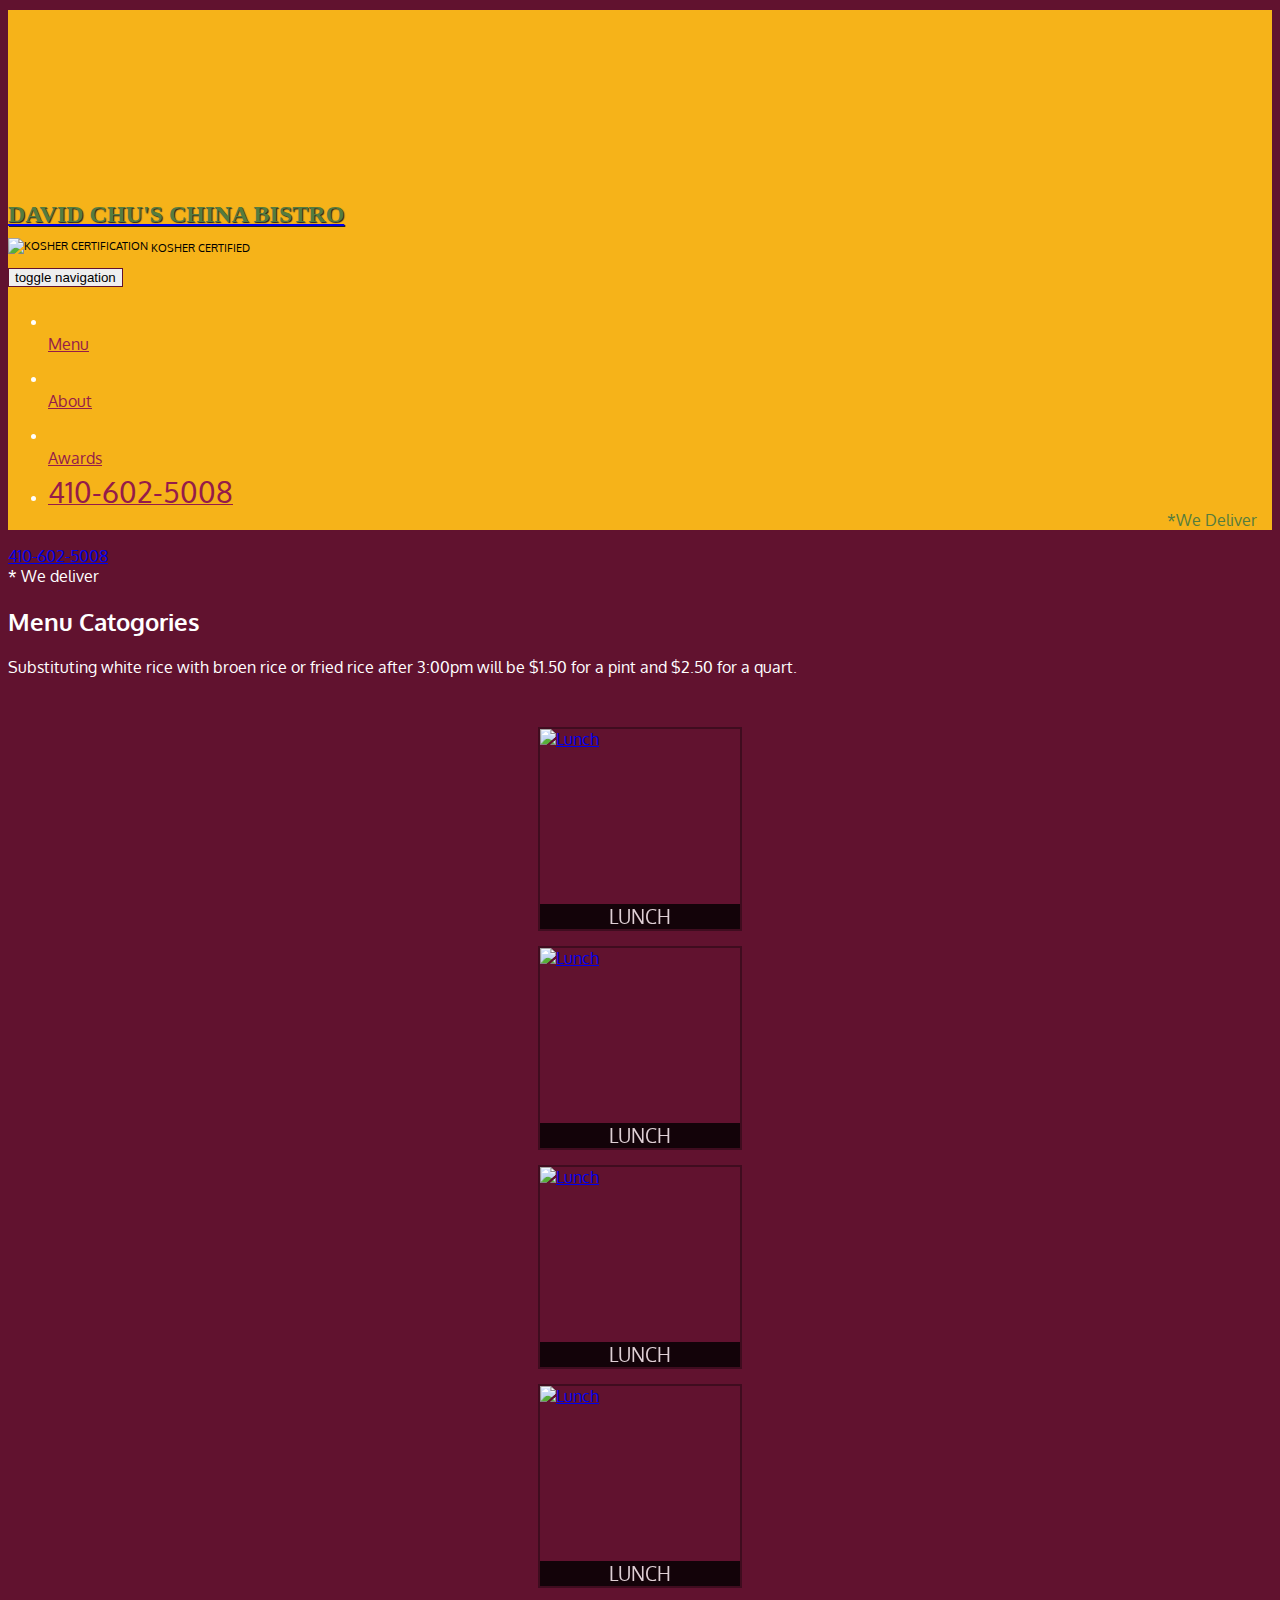
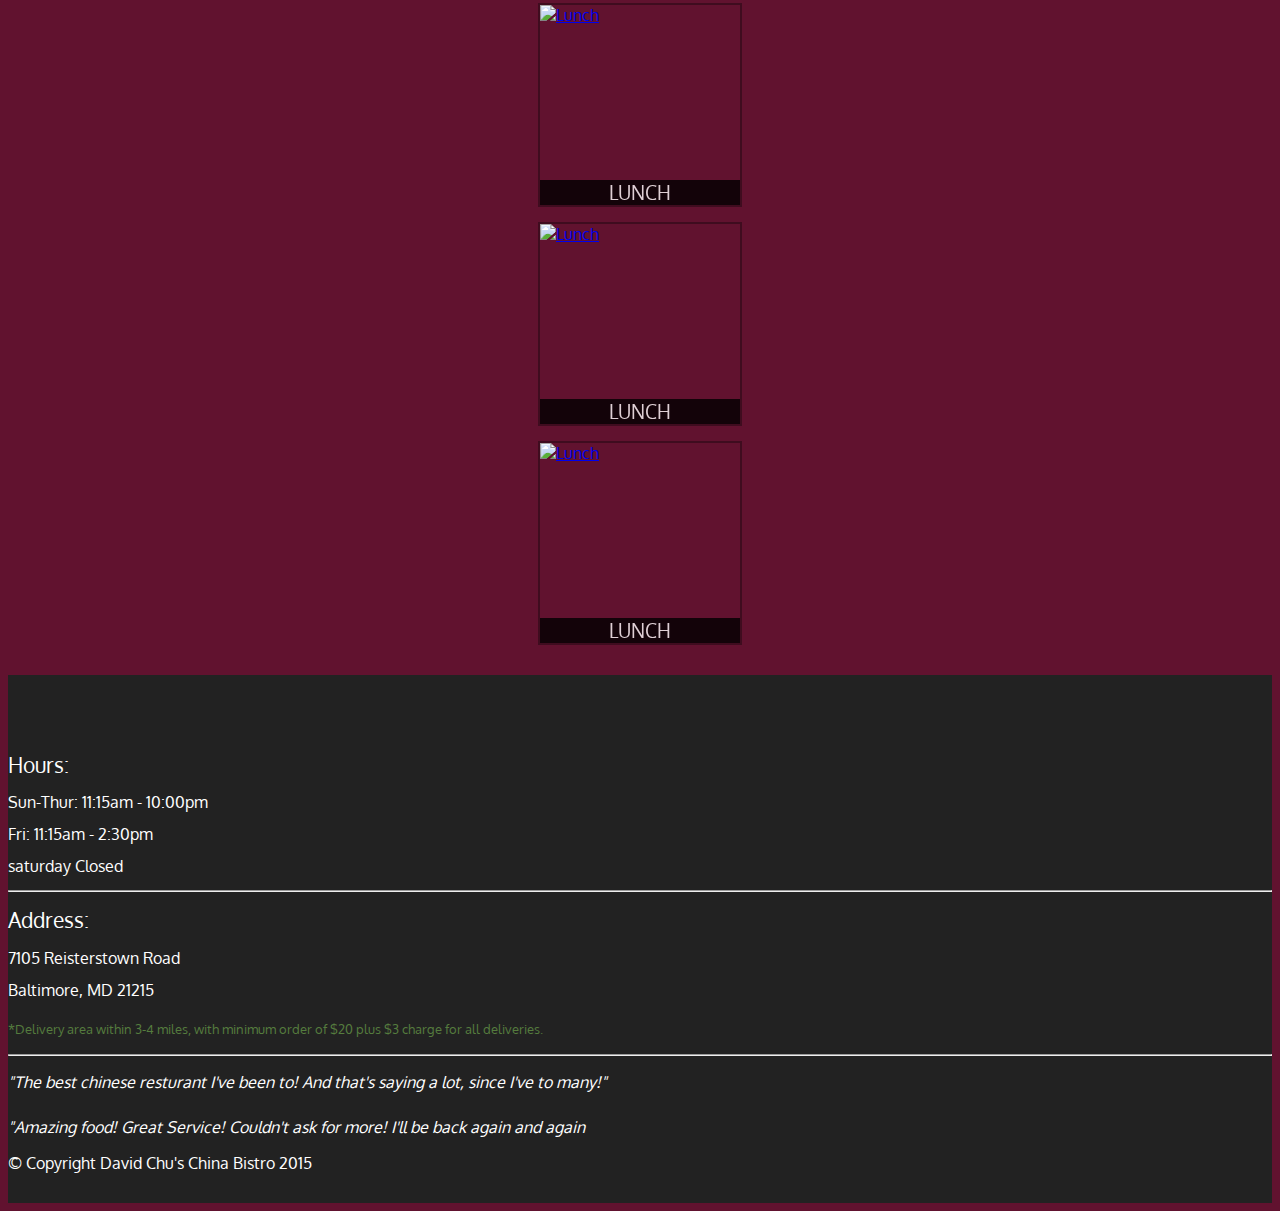
==== menu-categories.html @ bc4fb852 "Add files via upload" ====
<!DOCTYPE html>
<html lang="en">
<head>
	<meta charset="utf-8">
	<meta http-equiv="X-UA-Compatible" content="IE=edge">
	<meta name="viewport" content="width=device-width, initial-scale=1">
	<title>David Chu's China Bistro</title>
	<link rel="stylesheet"  href="css/Bootstrap.min.css">
	<link rel="stylesheet" href="styles.css">
	<link href="https://fonts.googleapis.com/css2?family=Oxygen:wght@300;400;700&display=swap" rel="stylesheet">	
</head>
<body>
	<header>
		<nav id="header-nav" class="navbar navbar-default">
			<div class="container">
				<div class="navbar-header">
					<a href="Bistro.html" class="pull-left visible-md visible-lg">
						<div id="logo-img" alt="logo image"></div>
					</a>
                    
                    <div class="navbar-brand">
                    	<a href="Bistro.html"><h1>David Chu's China Bistro</h1></a>
                    	<p>
                    		<img src="https://www.econdolence.com/Files/Images/Ecommerce/Products/Star-K_logo.jpg" width="20" height="20" alt="kosher certification">
                    		<span>Kosher certified</span>
                    	</p>
                    </div>

                    <button type="button" class="navbar-toggle collapsed" data-toggle="collapse" data-target="#collapsable-nav" aria expanded="false">
                    	<span class="sr-only">toggle navigation</span>
                    	<span class="icon-bar"></span>
                    	<span class="icon-bar"></span>
                    	<span class="icon-bar"></span>
                    </button>				
			</div>

			<div id="collapsable-nav" class="collapse navbar-collapse">
				<ul id="nav-list" class="nav navbar-nav navbar-right">
					<li class="active">
						<a href="menu-categories.html">
							<span class="glyphicon glyphicon-cutlery"></span>
							<br class="hidden-xs">Menu
						</a>
					</li>
					<li>
						<a href="#">
							<span class="glyphicon glyphicon-info-sign">
							</span>
							<br class="hidden-xs">About
						</a>
					</li>
					<li>
						<a href="#">
							<span class="glyphicon glyphicon-certificate"></span>
							<br class="hidden-xs"> Awards
						</a>
					</li>
					<li id="phone" class="hidden-xs">
						<a href="tel:410-602-5008">
							<span>410-602-5008</span>
						</a><div>*We Deliver</div>
					</li>
				</ul>
			</div>
			
		</nav>

	</header>
	<div id="call-btn" class="text-center visible-xs">
		<a class="btn" href="tel:410-602-5008">
		<span class="glyphicon glyphicon-earphone"></span>
		410-602-5008
	    </a>
    </div>
    <div id="xs-deliver" class="text-center visible-xs">* We deliver</div>
    <div id="main-content" class="container">
    	<h2 id="menu-categories-title" class="text-center">Menu Catogories</h2>
    	<div class="text-center">
    		Substituting white rice with broen rice or fried rice after 3:00pm will be $1.50 for a pint and $2.50 for a quart.
    	</div>

    	<section class="row">
    		<div class="col-md-3 col-sm-4 col-xs-6 col-xxs-12" >
    			<a href="single-category.html">
    				<div class="category-tile">
    					<img width="200" height="200" src="https://s3-media0.fl.yelpcdn.com/bphoto/D6x9M0FfX7AjZNIdZEmylQ/348s.jpg" alt="Lunch">
    					<span>Lunch</span>
    				</div>
    			</a>
    		</div>
    		<div class="col-md-3 col-sm-4  col-xs-6
    		col-xxs-12">
    			<a href="single-category.html">
    				<div class="category-tile">
    					<img width="200" height="200" src="https://s3-media0.fl.yelpcdn.com/bphoto/D6x9M0FfX7AjZNIdZEmylQ/348s.jpg" alt="Lunch">
    					<span>Lunch</span>
    				</div>
    			</a>
    		</div>
    		<div class="col-md-3 col-sm-4  col-xs-6 col-xxs-12">
    			<a href="single-category.html">
    				<div class="category-tile">
    					<img width="200" height="200" src="https://s3-media0.fl.yelpcdn.com/bphoto/D6x9M0FfX7AjZNIdZEmylQ/348s.jpg" alt="Lunch">
    					<span>Lunch</span>
    				</div>
    			</a>
    		</div>
    		<div class="col-md-3 col-sm-4 col-xs-6 col-xxs-12">
    			<a href="single-category.html">
    				<div class="category-tile">
    					<img width="200" height="200" src="https://s3-media0.fl.yelpcdn.com/bphoto/D6x9M0FfX7AjZNIdZEmylQ/348s.jpg" alt="Lunch">
    					<span>Lunch</span>
    				</div>
    			</a>
    		</div>
    		<div class="col-md-3 col-sm-4 col-xs-6 col-xxs-12">
    			<a href="single-category.html">
    				<div class="category-tile">
    					<img width="200" height="200" src="https://s3-media0.fl.yelpcdn.com/bphoto/D6x9M0FfX7AjZNIdZEmylQ/348s.jpg" alt="Lunch">
    					<span>Lunch</span>
    				</div>
    			</a>
    		</div>
    		<div class="col-md-3 col-sm-4 col-xs-6 col-xxs-12">
    			<a href="single-category.html">
    				<div class="category-tile">
    					<img width="200" height="200" src="https://s3-media0.fl.yelpcdn.com/bphoto/D6x9M0FfX7AjZNIdZEmylQ/348s.jpg" alt="Lunch">
    					<span>Lunch</span>
    				</div>
    			</a>
    		</div>
    		<div class="col-md-3 col-sm-4 col-xs-6 col-xxs-12">
    			<a href="single-category.html">
    				<div class="category-tile">
    					<img width="200" height="200" src="https://s3-media0.fl.yelpcdn.com/bphoto/D6x9M0FfX7AjZNIdZEmylQ/348s.jpg" alt="Lunch">
    					<span>Lunch</span>
    				</div>
    			</a>
    		</div>
    	</section>
    		
    	</div>
    	
    </div>
    <footer class="panel-footer">
    	<div class="container">
    		<div class="row">
    			<section id="hours" class="col-sm-4">
    				<span>Hours:</span><br>
    				Sun-Thur: 11:15am - 10:00pm<br>
    				Fri: 11:15am - 2:30pm<br>
    				saturday Closed
    				<hr class="visible-xs">
    			</section>
    			<section id="address" class="col-sm-4">
    				<span>Address:</span><br>
    				7105 Reisterstown Road<br>
    				Baltimore, MD 21215
    				<p>*Delivery area within 3-4 miles, with minimum order of $20 plus $3 charge for all deliveries.</p>
    				<hr class="visible-xs">
    			</section>
    			<section id="testimonials" class="col-sm-4">
    				<p>"The best chinese resturant I've been to! And that's saying a lot, since I've to many!"</p>
    				<p>"Amazing food! Great Service! Couldn't ask for more! I'll be back again and again</p>
    			</section>
    		</div>
    		<div class="text-center">&copy; Copyright David Chu's China Bistro 2015</div>
    		
    	</div>
    </footer>

    <script src="https://code.jquery.com/jquery-2.1.4.js" integrity="sha256-siFczlgw4jULnUICcdm9gjQPZkw/YPDqhQ9+nAOScE4=" crossorigin="anonymous"></script>
	<script src="js/Bootstrap.min.js"></script>
	<script src="js/script.js"></script>

	
</body>
</html>
---- styles.css ----
body{
	font-size: 16px;
	color: #fff;
	background-color:#61122f;
	font-family: 'Oxygen', sans-serif;
}
#header-nav{
	background-color: #f6b319;
	border-radius: 0;
	border: 0;
}
#logo-img{
	background: url('https://www.econdolence.com/Files/Directory%20Folders/19822_1.png') no-repeat;
	width: 165px;
	height: 160px;
    margin: 10px 15px 10px 0;
}
.navbar-brand{
	padding-top: 25px;
}
.navbar-brand h1{
font-family: 'Lora', serif;
color: #557c3e;    
font-size: 1.5em;
text-transform: uppercase;
font-weight: bold;
text-shadow: 1px 1px 1px #222;
margin-top: 0;
margin-bottom: 0;
line-height: .75;
clear: left;
}
.navbar-brand a:hover, .navbar-brand a:focus {
	text-decoration: none;
}
.navbar-brand p {
	color: #000;
	text-transform: uppercase;
	font-size: .7em;
	margin-top: 15px;
}
.navbar-brand p span{
	vertical-align: middle;
}
#nav-list{
	margin-top: 10px;
}
#nav-list a {
	color: #951C49;
	text-align: center;
}
#nav-list a:hover{
	background: #E7E7E7;
}
#nav-list a span{
	font-size: 1.8em;
}
#phone{
	margin-top: 5px;
}
#phone a {
	text-align: right;
	padding-bottom: 0;
}
#phone div {
	color: #557c3e;
	text-align: right;
	padding-right: 15px;
}
.navbar-header button.navbar-toggle, .navbar-header .icob-bar{
	border: 1px solid #61122f;
}
.navbar-header button.navbar-toggle{
	clear: both;
	margin-top: -30px;
}
.panel-footer {
	margin-top: 30px;
	padding-top: 35px;
	padding-bottom: 30px;
	background-color: #222;
	border-top: 0;
}
.panel-footer div.row {
	margin-top: 35px;
}
#hours, #address {
	line-height: 2;
}
#hours > span, #address > span {
	font-size: 1.3em;
}
#address p {
	color: #557c3e;
	font-size: .8em;
	line-height: 1.8;
}
#testimonials {
	font-style: italic;
}
#testimonials p:nth-child(2){
	margin-top: 25px;
}


.container .jumbotron{
	box-shadow: 0 0 50px #3F0C1F;
    border: 2px solid #3F0C1F;
}
#menu-tile, #specials-tile, #map-tile {
	height: 250px;
	width: 100%;
	margin-bottom: 15px;
	position: relative;
	border: 2px solid #3F0C1F;
	overflow: hidden;
}
#menu-tile:hover, #specials-tile:hover, #map-tile:hover{
	box-shadow: 0 1px 5px 1px #cccccc;
}
#menu-tile {
	background: url('https://media-cdn.tripadvisor.com/media/photo-p/13/79/6a/07/photo0jpg.jpg') no-repeat;
	background-position: center;
}
#specials-tile {
	background: url('https://media-cdn.grubhub.com/image/upload/d_search:browse-images:default.jpg/w_1200,q_auto:low,fl_lossy,dpr_2.0,c_fill,f_auto,h_800,g_auto/yjhvbpzhylbnhbmdtiyi') no-repeat;
	background-position: center;
}
#menu-tile span, #specials-tile span, #map-tile span {
	position: absolute;
	bottom: 0;
	right: 0;
	width: 100%;
	text-align: center;
	font-size: 1.6em;
	text-transform: uppercase;
	background-color: #000;
	color: #fff;
	opacity: .8;
} 
.category-tile {
	position: relative;
	border: 2px solid #3F0C1F;
	overflow: hidden;
	width: 200px;
	height: 200px;
	margin: 0 auto 15px;
}
.category-tile span {
	position: absolute;
	bottom: 0;
	right: 0;
	width: 100%;
	text-align: center;
	font-size: 1.2em;
	text-transform: uppercase;
	background-color: #000;
	color: #fff;
	opacity: .8;
}
.category-tile:hover {
	box-shadow: 0 1px 5px 1px #cccccc;
}
#menu-categories-title + div {
	margin-bottom: 50px;
}
.menu-item-tile {
	margin-bottom: 25px;
}
.menu-item-tile hr {
	width: 80%;
}
.menu-item-tile .menu-item-price {
	font-size: 1.1em;
	text-align: right;
	margin-top: -15px;
	margin-right: -15px;
}
.menu-item-tile .menu-item-price span {
	font-size: .6em;
}
.menu-item-photo {
	position: relative;
	border: 2px solid #3F0C1F;
	overflow: hidden;
	padding: 0;
	margin-right: -15px;
	margin-left: auto;
	margin-bottom: 20px;
	max-width: 250px;
}
.menu-item-photo div {
	position: absolute;
	bottom: 0;
	right: 0;
	width: 80px;
	background-color: #557c3e;
	text-align: center;
}
.menu-item-description {
	padding-right: 30px;
}
h3.menu-item-tile {
	margin: 0 0 0 10px;
}
.menu-item-details {
	font-size: .9em;
	font-style: italic;
}

@media (min-width: 1200px){
	.container .jumbotron{
		background: url('https://aj04.github.io/china-bistro/images/jumbotron_1200.jpg') no-repeat;
		height: 675px;
		
	}
}
@media (min-width: 992px) and (max-width: 1199px){
   #logo-img{
	background: url('https://www.econdolence.com/Files/Directory%20Folders/19822_1.png') no-repeat;
	width: 100px;
	height: 100px;
    margin: 5px 5px 5px 0;
 }

.container .jumbotron{
		background: url('https://aj04.github.io/china-bistro/images/jumbotron_992.jpg') no-repeat;
		height: 558px;
		
	}



}


@media (min-width: 768px) and (max-width: 991px){
	.container .jumbotron{
		background: url('https://aj04.github.io/china-bistro/images/jumbotron_768.jpg') no-repeat;
		height: 432px;
		
	}
}
@media (max-width: 767px){
	.navbar-brand{
		padding-top: 10px;
		height: 80px;
	}
	.navbar-brand h1{
		padding-top: 10px;
		font-size: 5vw;
	}
	.navbae-brand p {
		font-size: .6em;
		margin-top: 12px;
	}
	.navbar-brand p img{
		height: 20px;
	}
	#collapsable-nav a {
		font-size: 1.2em;
	}
	#collapsable-nav a span {
		font-size: 1em;
		margin-right: 5px;
	}
	#call-btn > a {
		font-size: 1.5em;
		display: block;
		margin: 0 20px;
		padding: 10px;
		border: 2px solid #fff;
		background-color: #f6b319;
		color: #951c49;
	}
	#xs-deliver {
		margin-top: 5px;
		font-size: .7em;
		letter-spacing: .1em;
		text-transform: uppercase;
	}

	.panel-footer section {
		margin-bottom: 30px;
		text-align: center;
	}
	.panel-footer section:nth-child(3){
		margin-bottom: 0;
	}
	.panel-footer section hr {
		width: 50%;
	}

	.container .jumbotron {
		margin-top: 30px;
		padding: 0;
		
	}
   #menu-tile, #specials-tile {
   	width: 360px;
   	margin: 0 auto 15px;
   }
   .menu-item-photo {
   	margin-right: auto;
   }
   .menu-item-tile .menu-item-price {
   	text-align: center;
   }
   .menu-item-description {
   	text-align: center;
   }

}
@media (max-width: 479px) {
	.navbar-brand h1 {
		padding-top: 5px;
		font-size: 6vw;
	}
	#menu-tile, #specials-tile {
		width: 280px;
		margin: 0 auto 15px;
	}
	.col-xxs-12 {
		position: relative;
		min-height: 1px;
		padding-right: 15px;
		padding-left: 15px;
		float: left;
		width: 100%;
	}
}
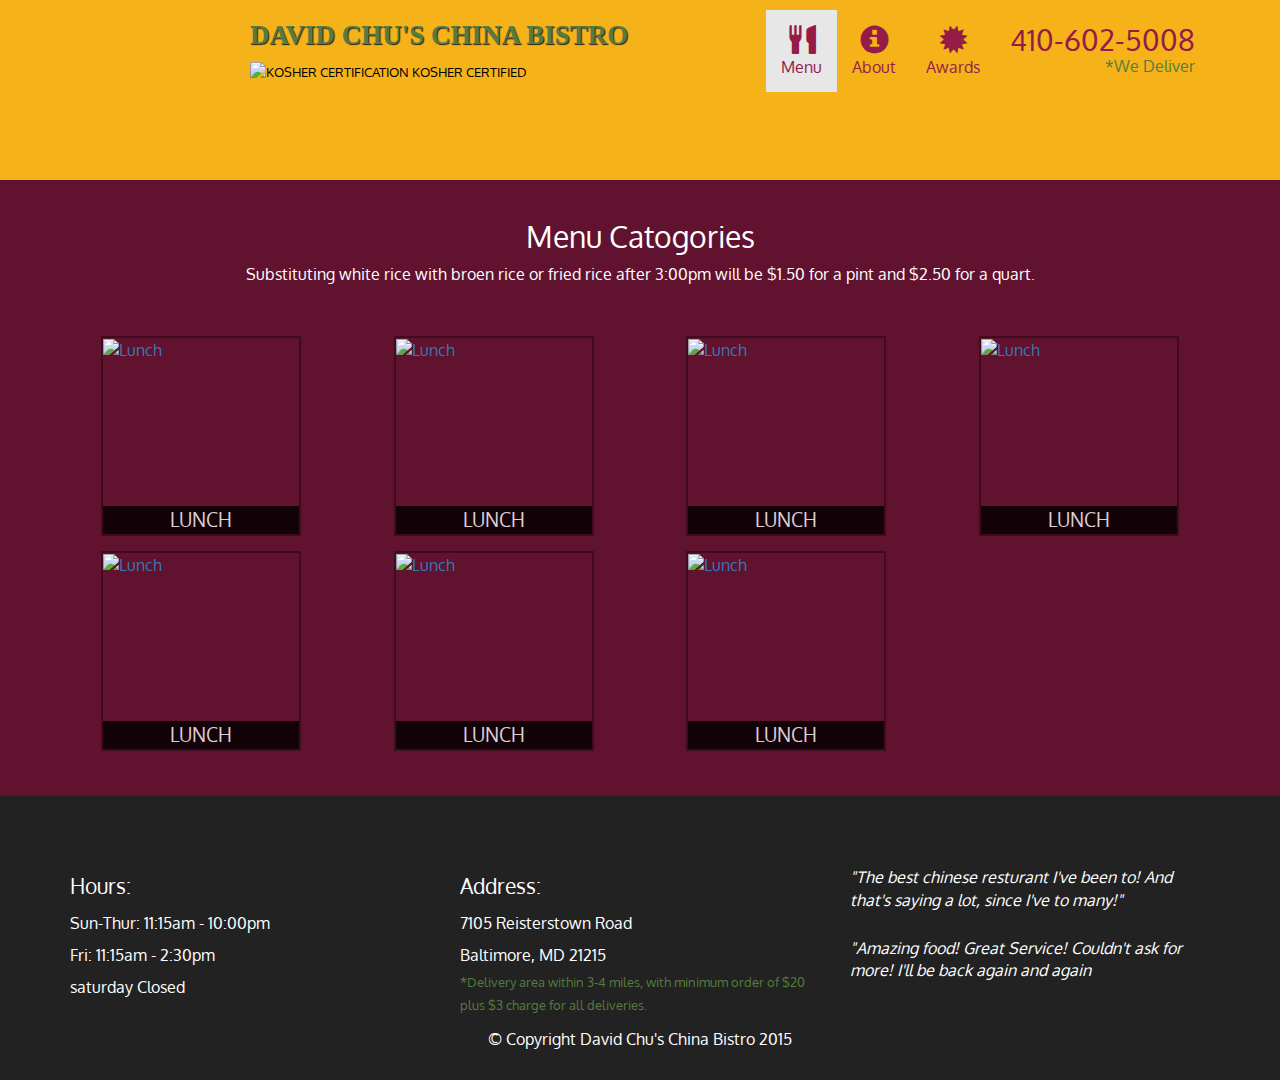
==== commit 91da25a6: "Update menu-categories.html" ====
--- a/menu-categories.html
+++ b/menu-categories.html
@@ -5,7 +5,7 @@
 	<meta http-equiv="X-UA-Compatible" content="IE=edge">
 	<meta name="viewport" content="width=device-width, initial-scale=1">
 	<title>David Chu's China Bistro</title>
-	<link rel="stylesheet"  href="css/Bootstrap.min.css">
+	<link rel="stylesheet"  href="https://maxcdn.bootstrapcdn.com/bootstrap/3.3.7/css/bootstrap.min.css" integrity="sha384-BVYiiSIFeK1dGmJRAkycuHAHRg32OmUcww7on3RYdg4Va+PmSTsz/K68vbdEjh4u" crossorigin="anonymous">
 	<link rel="stylesheet" href="styles.css">
 	<link href="https://fonts.googleapis.com/css2?family=Oxygen:wght@300;400;700&display=swap" rel="stylesheet">	
 </head>
@@ -170,9 +170,9 @@
     </footer>
 
     <script src="https://code.jquery.com/jquery-2.1.4.js" integrity="sha256-siFczlgw4jULnUICcdm9gjQPZkw/YPDqhQ9+nAOScE4=" crossorigin="anonymous"></script>
-	<script src="js/Bootstrap.min.js"></script>
+	<script src="https://maxcdn.bootstrapcdn.com/bootstrap/3.3.7/js/bootstrap.min.js" integrity="sha384-Tc5IQib027qvyjSMfHjOMaLkfuWVxZxUPnCJA7l2mCWNIpG9mGCD8wGNIcPD7Txa" crossorigin="anonymous"></script>
 	<script src="js/script.js"></script>
 
 	
 </body>
-</html>+</html>
